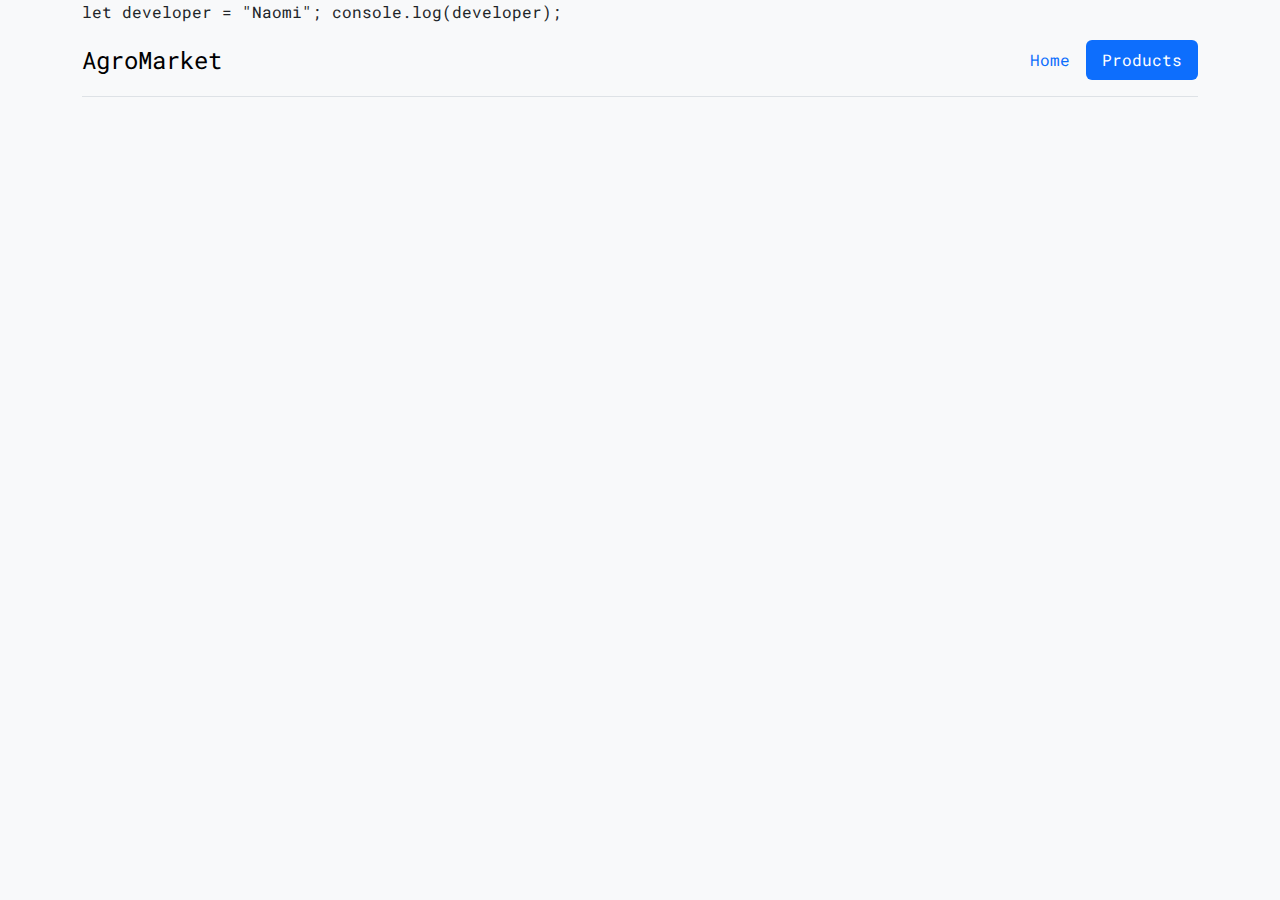
==== pages/detail/index.html @ f06d2342 "done some page" ====
<!DOCTYPE html>
<html lang="en">
<head>
    <meta charset="UTF-8">
    <meta name="viewport" content="width=device-width, initial-scale=1.0">
    <title>AgroMarket</title>
    <link rel="preconnect" href="https://fonts.googleapis.com">
    <link rel="preconnect" href="https://fonts.gstatic.com" crossorigin>
    <link href="https://fonts.googleapis.com/css2?family=Roboto+Mono:wght@100..700&display=swap" rel="stylesheet">
    <link href="https://cdn.jsdelivr.net/npm/bootstrap@5.2.3/dist/css/bootstrap.min.css" rel="stylesheet">
    <link rel="stylesheet" href="https://cdn.jsdelivr.net/npm/bootstrap-icons@1.11.3/font/bootstrap-icons.min.css">
    <link rel="stylesheet" href="https://cdnjs.cloudflare.com/ajax/libs/font-awesome/6.5.2/css/all.min.css">
    <link rel="stylesheet" href="index.css">
</head>
<body>
    <div class="container">let developer = "Naomi";
        console.log(developer);
        
        <header class="d-flex justify-content-center py-3 border-bottom">
            <a href="../../pages/home/index.html" class="d-flex align-items-center mb-3 mb-md-0 me-md-auto link-body-emphasis text-decoration-none">
                <span class="fs-4">AgroMarket</span>
            </a>
            <ul class="nav nav-pills">
                <li class="nav-item"><a href="../../pages/home/index.html" class="nav-link " aria-current="page">Home</a></li>
                <li class="nav-item"><a href="../../pages/product/index.html" class="nav-link active">Products</a></li>
            </ul>
        </header>
        
        <div class="main mt-5" id="text-text-1">
            <!-- Product cards will be inserted here by JavaScript -->
        </div>
    </div>

    <script src="https://cdn.jsdelivr.net/npm/bootstrap@5.2.3/dist/js/bootstrap.bundle.min.js" integrity="sha384-kenU1KFdBIe4zVF0s0G1M5b4hcpxyD9F7jL+jjXkk+Q2h455rYXK/7HAuoJl+0I4" crossorigin="anonymous"></script>
    <script src="index.js"></script>
</body>
</html>
---- pages/detail/index.css ----
body {
    font-family: 'Roboto Mono', monospace;
    background-color: #f8f9fa;
}
.nav-pills .nav-link.active {
    background-color: #0d6efd;
    color: #fff;
}
.main {
    margin-top: 80px;
}
.carousel-inner img {
    width: 100%;
    height: 580px;
    border-radius: 20px;
    box-shadow: 0 4px 8px rgba(0, 0, 0, 0.1);
}
.paragrab {
    padding: 20px;
}
.paragrab h1 {
    font-size: 2.8rem;
}
.paragrab p {
    font-size: 1.6rem;
}
.contact p {
    display: flex;
    gap: 10px;
    align-items: center;
    font-size: 1.6rem;
}
.contact p i {
    margin-right: 10px;
}
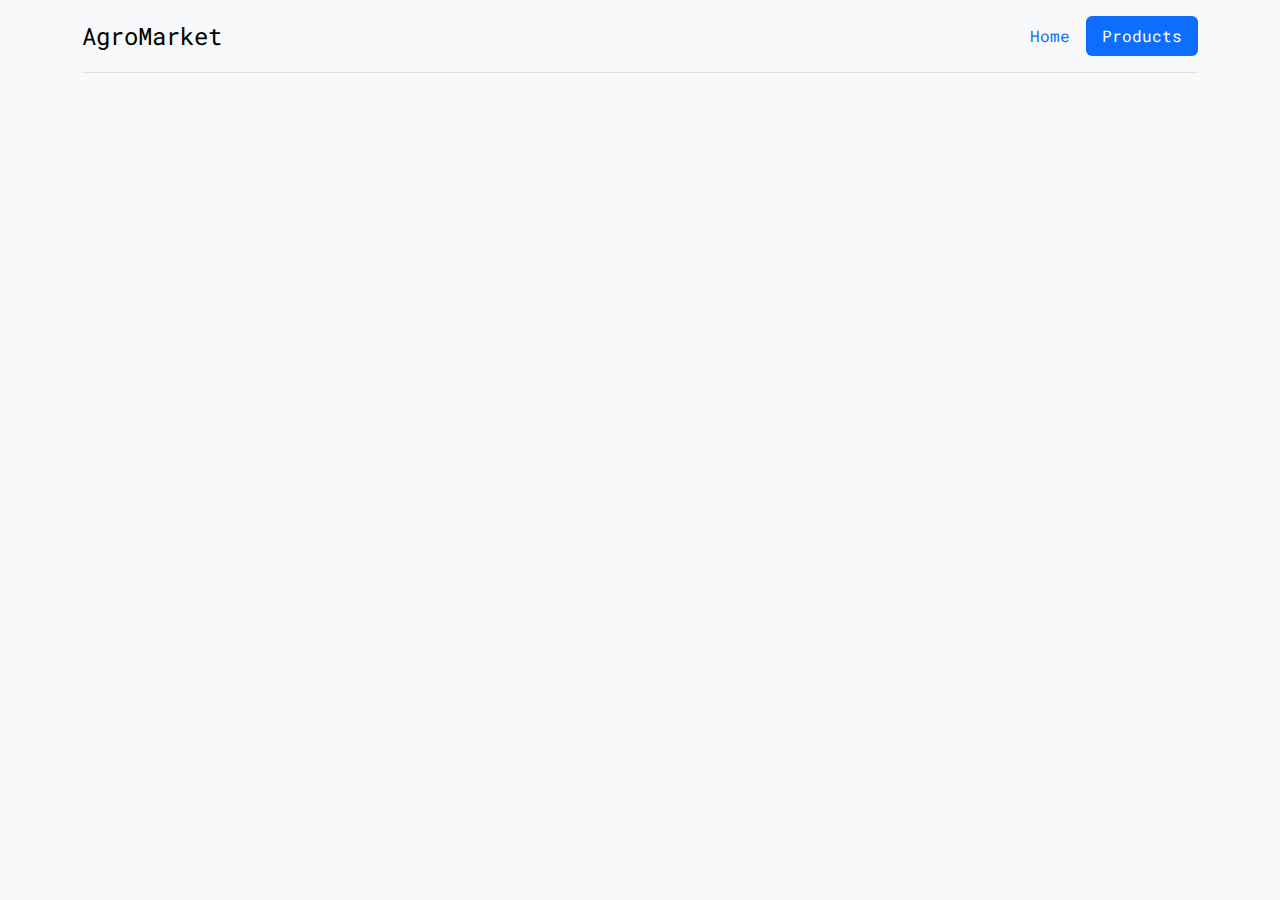
==== commit 9037cba7: "change text" ====
--- a/pages/detail/index.html
+++ b/pages/detail/index.html
@@ -13,8 +13,7 @@
     <link rel="stylesheet" href="index.css">
 </head>
 <body>
-    <div class="container">let developer = "Naomi";
-        console.log(developer);
+    <div class="container">
         
         <header class="d-flex justify-content-center py-3 border-bottom">
             <a href="../../pages/home/index.html" class="d-flex align-items-center mb-3 mb-md-0 me-md-auto link-body-emphasis text-decoration-none">
